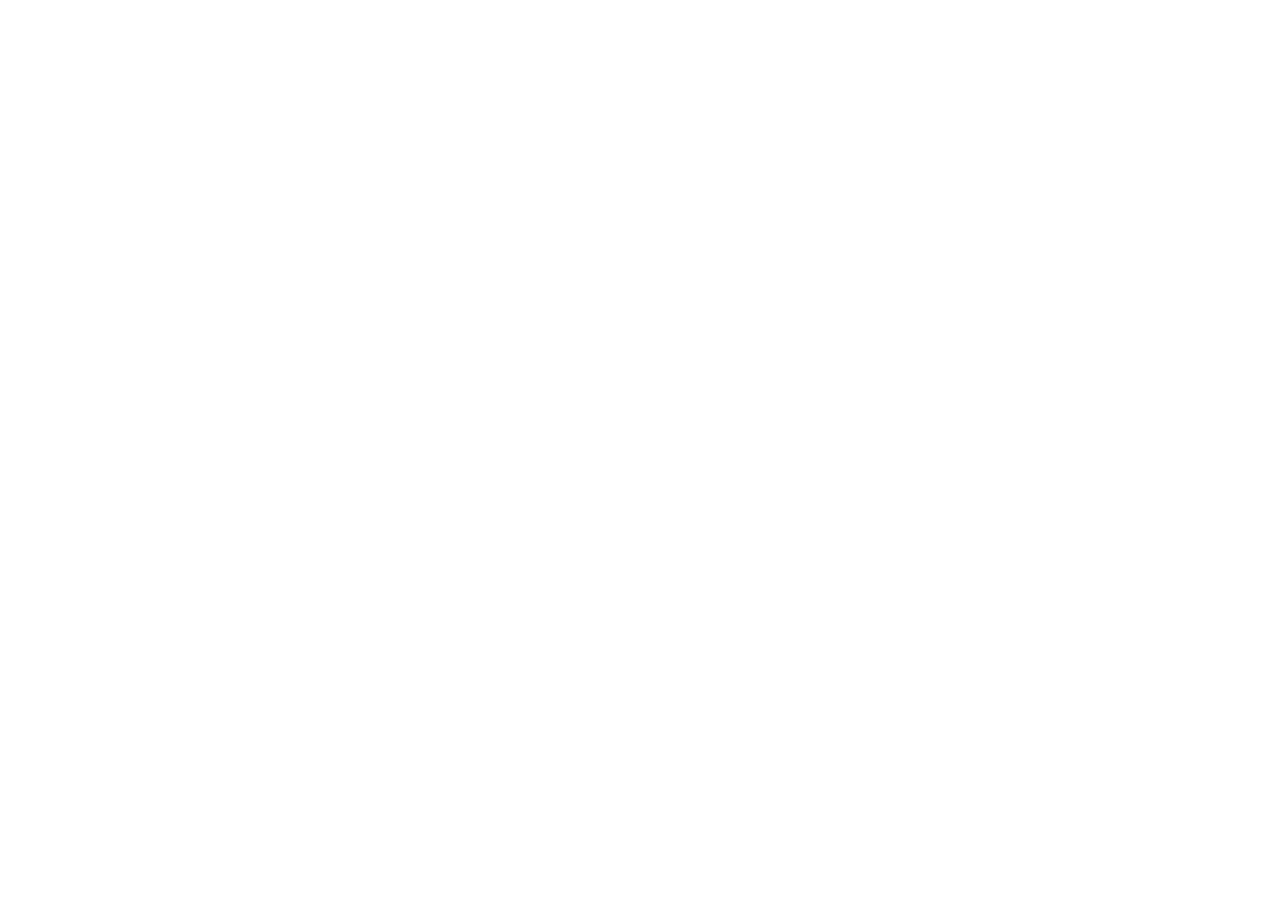
==== index.html @ b0ca8a4c "add index.html" ====
<!DOCTYPE html>
<html lang="en">
<head>
    <meta charset="UTF-8">
    <meta name="viewport" content="width=device-width, initial-scale=1.0">
    <title>Document</title>
</head>
<body>
    
</body>
</html>
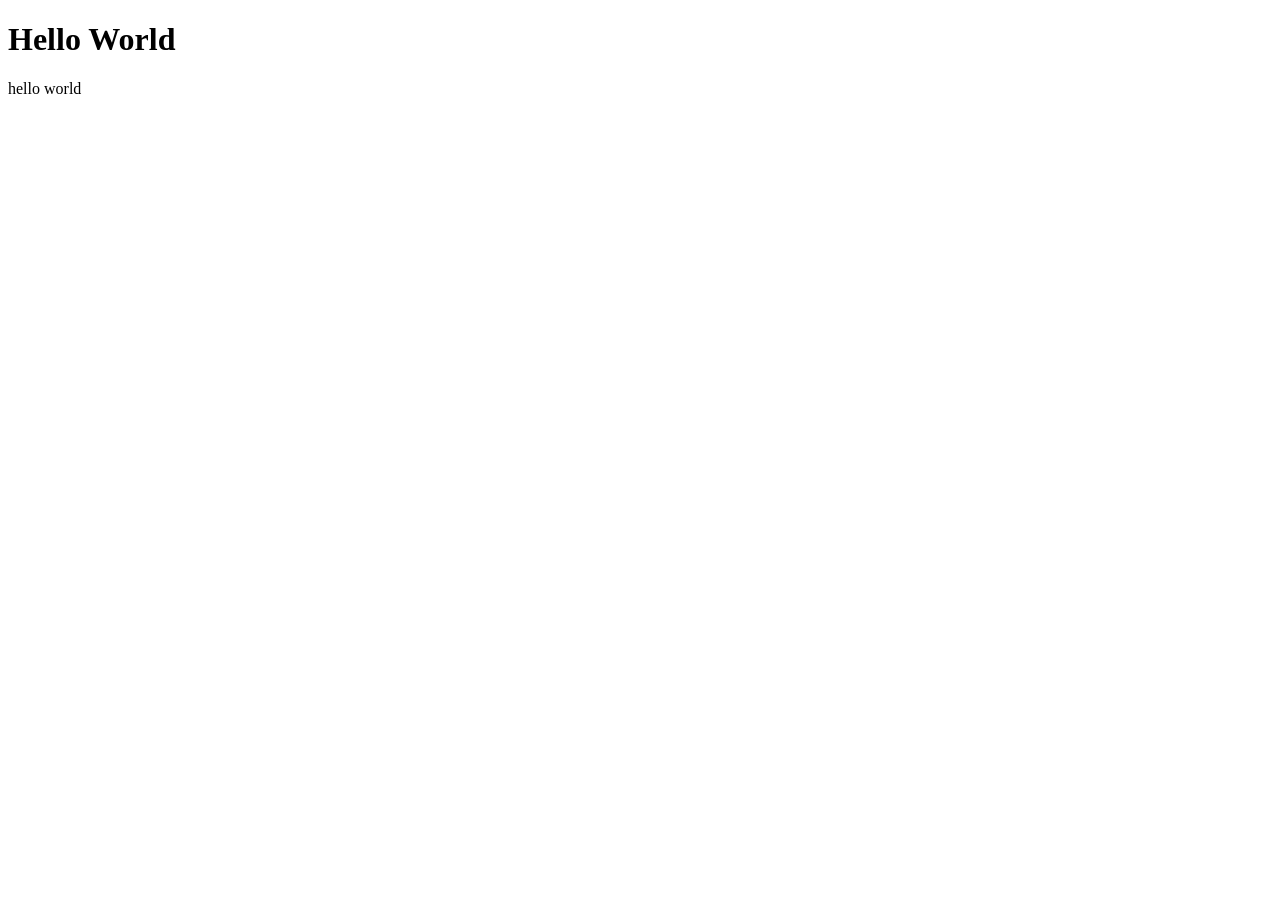
==== commit c737adf4: "feat: add heading and paragraph elements to index.html" ====
--- a/index.html
+++ b/index.html
@@ -6,6 +6,7 @@
     <title>Document</title>
 </head>
 <body>
-    
+    <h1>Hello World</h1>
+    <p>hello world</p>
 </body>
 </html>
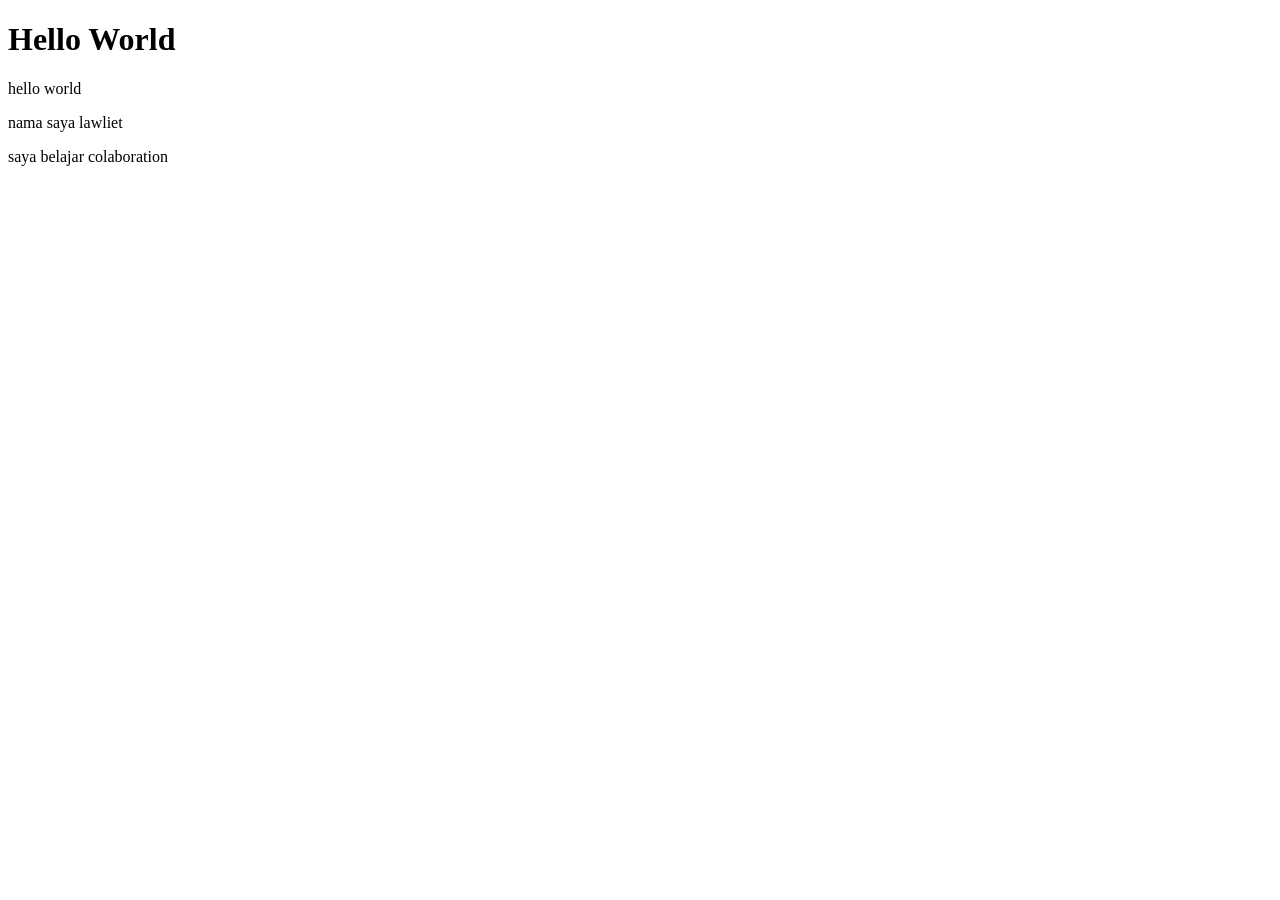
==== commit c1898640: "feat: add introduction and purpose paragraphs to index.html" ====
--- a/index.html
+++ b/index.html
@@ -8,5 +8,7 @@
 <body>
     <h1>Hello World</h1>
     <p>hello world</p>
+    <p>nama saya lawliet</p>
+    <p>saya belajar colaboration</p>
 </body>
 </html>
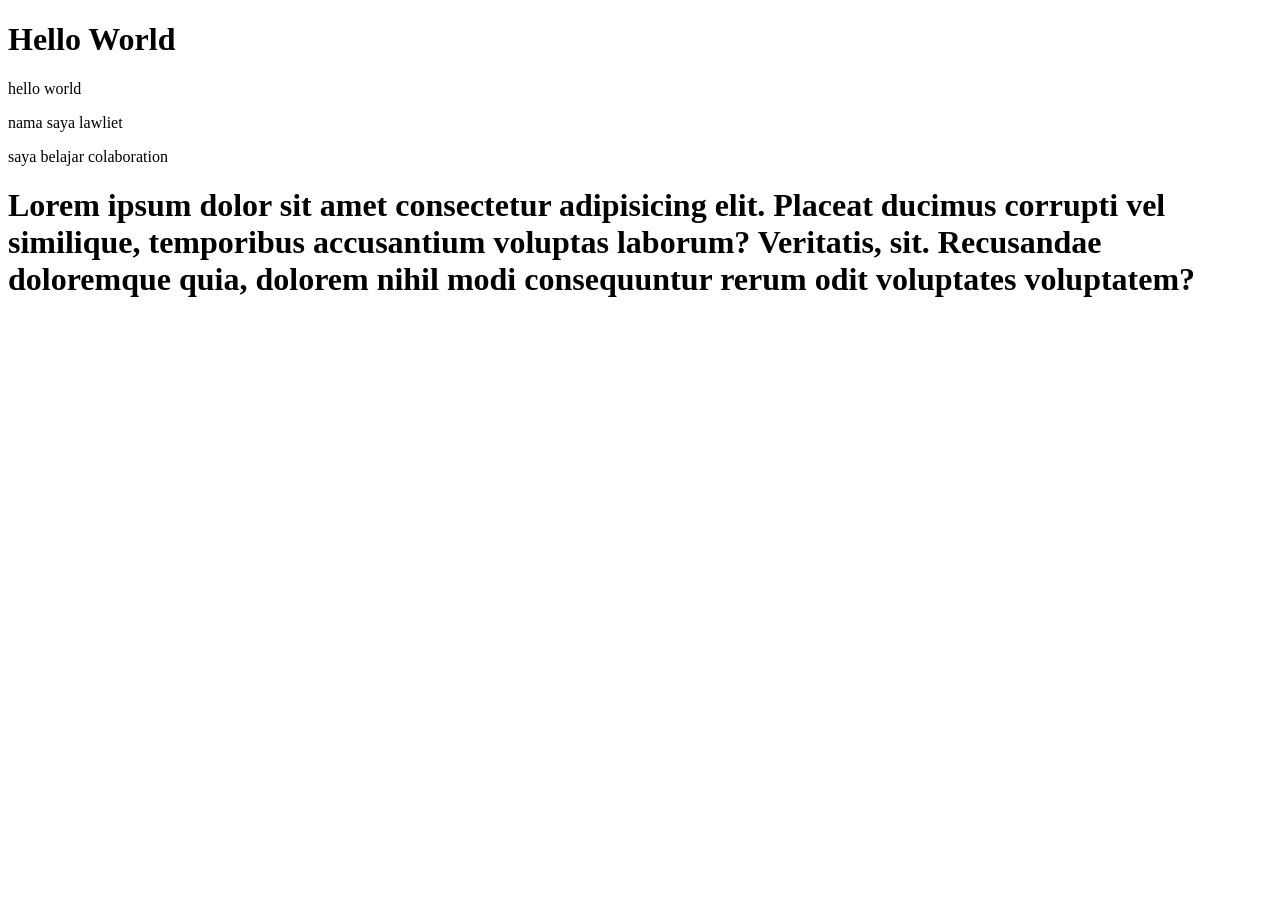
==== commit e888b47d: "feat: add placeholder content section to index.html" ====
--- a/index.html
+++ b/index.html
@@ -10,5 +10,8 @@
     <p>hello world</p>
     <p>nama saya lawliet</p>
     <p>saya belajar colaboration</p>
+
+    <!-- fitur tambahan -->
+    <h1>Lorem ipsum dolor sit amet consectetur adipisicing elit. Placeat ducimus corrupti vel similique, temporibus accusantium voluptas laborum? Veritatis, sit. Recusandae doloremque quia, dolorem nihil modi consequuntur rerum odit voluptates voluptatem?</h1>
 </body>
 </html>
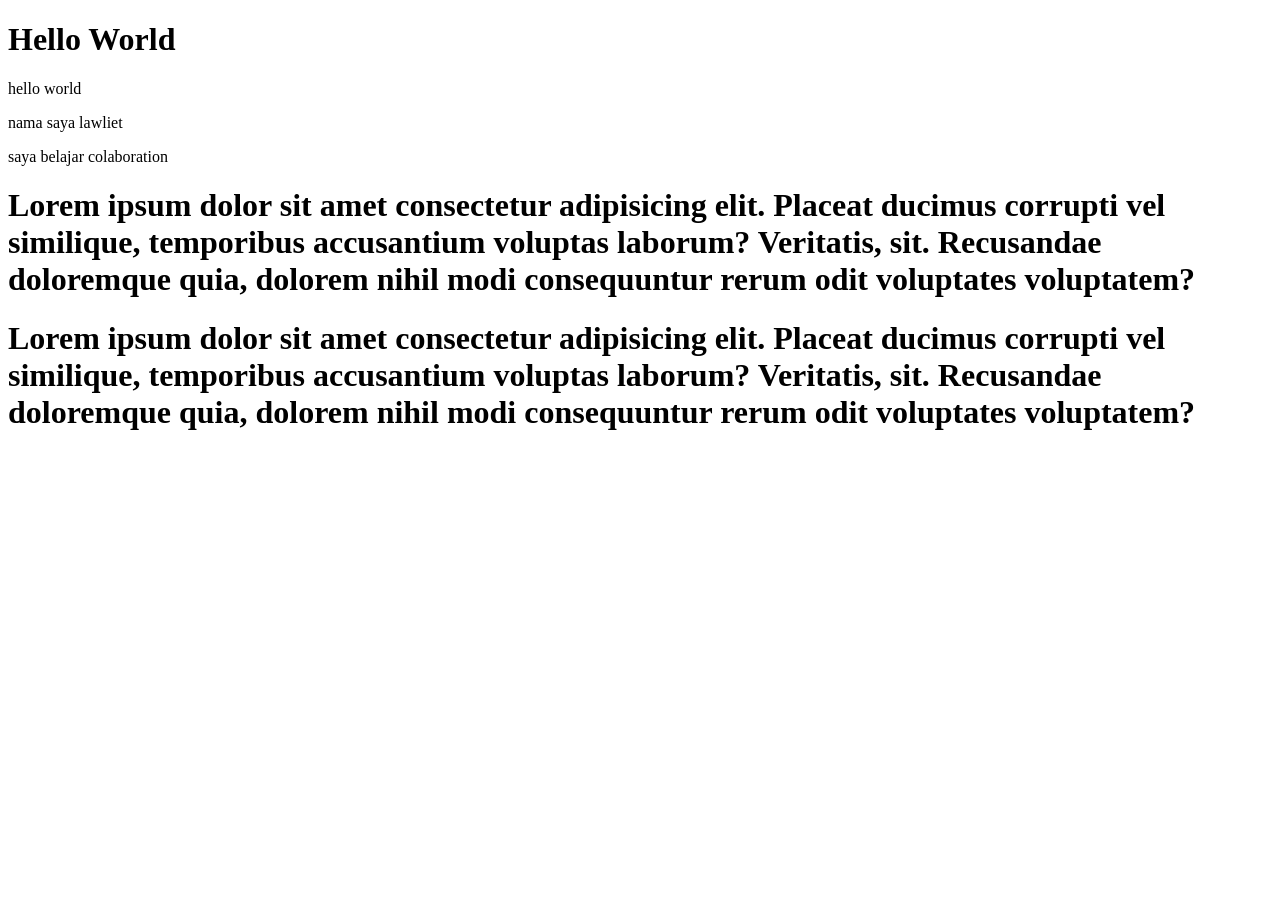
==== commit 63ead448: "feat: add duplicate dummy heading to index.html" ====
--- a/index.html
+++ b/index.html
@@ -13,5 +13,8 @@
 
     <!-- fitur tambahan -->
     <h1>Lorem ipsum dolor sit amet consectetur adipisicing elit. Placeat ducimus corrupti vel similique, temporibus accusantium voluptas laborum? Veritatis, sit. Recusandae doloremque quia, dolorem nihil modi consequuntur rerum odit voluptates voluptatem?</h1>
+
+    <!-- fitur tambahan -->
+    <h1>Lorem ipsum dolor sit amet consectetur adipisicing elit. Placeat ducimus corrupti vel similique, temporibus accusantium voluptas laborum? Veritatis, sit. Recusandae doloremque quia, dolorem nihil modi consequuntur rerum odit voluptates voluptatem?</h1>
 </body>
 </html>
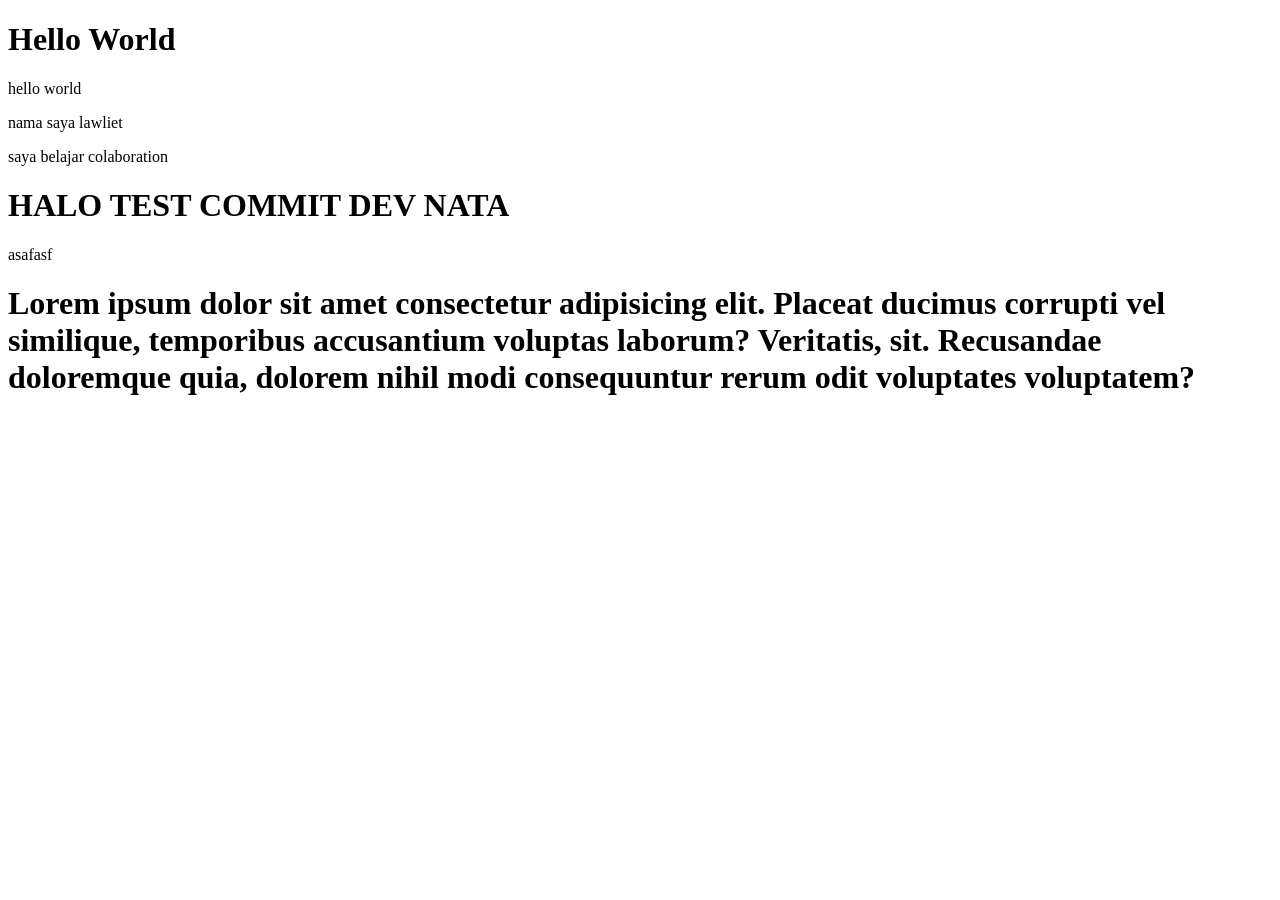
==== commit 238d5cd6: "FIRST commit" ====
--- a/index.html
+++ b/index.html
@@ -12,9 +12,8 @@
     <p>saya belajar colaboration</p>
 
     <!-- fitur tambahan -->
-    <h1>Lorem ipsum dolor sit amet consectetur adipisicing elit. Placeat ducimus corrupti vel similique, temporibus accusantium voluptas laborum? Veritatis, sit. Recusandae doloremque quia, dolorem nihil modi consequuntur rerum odit voluptates voluptatem?</h1>
-
-    <!-- fitur tambahan -->
+    <h1> HALO TEST COMMIT DEV NATA</h1>
+    <!-- fitur tambahan -->asafasf
     <h1>Lorem ipsum dolor sit amet consectetur adipisicing elit. Placeat ducimus corrupti vel similique, temporibus accusantium voluptas laborum? Veritatis, sit. Recusandae doloremque quia, dolorem nihil modi consequuntur rerum odit voluptates voluptatem?</h1>
 </body>
 </html>
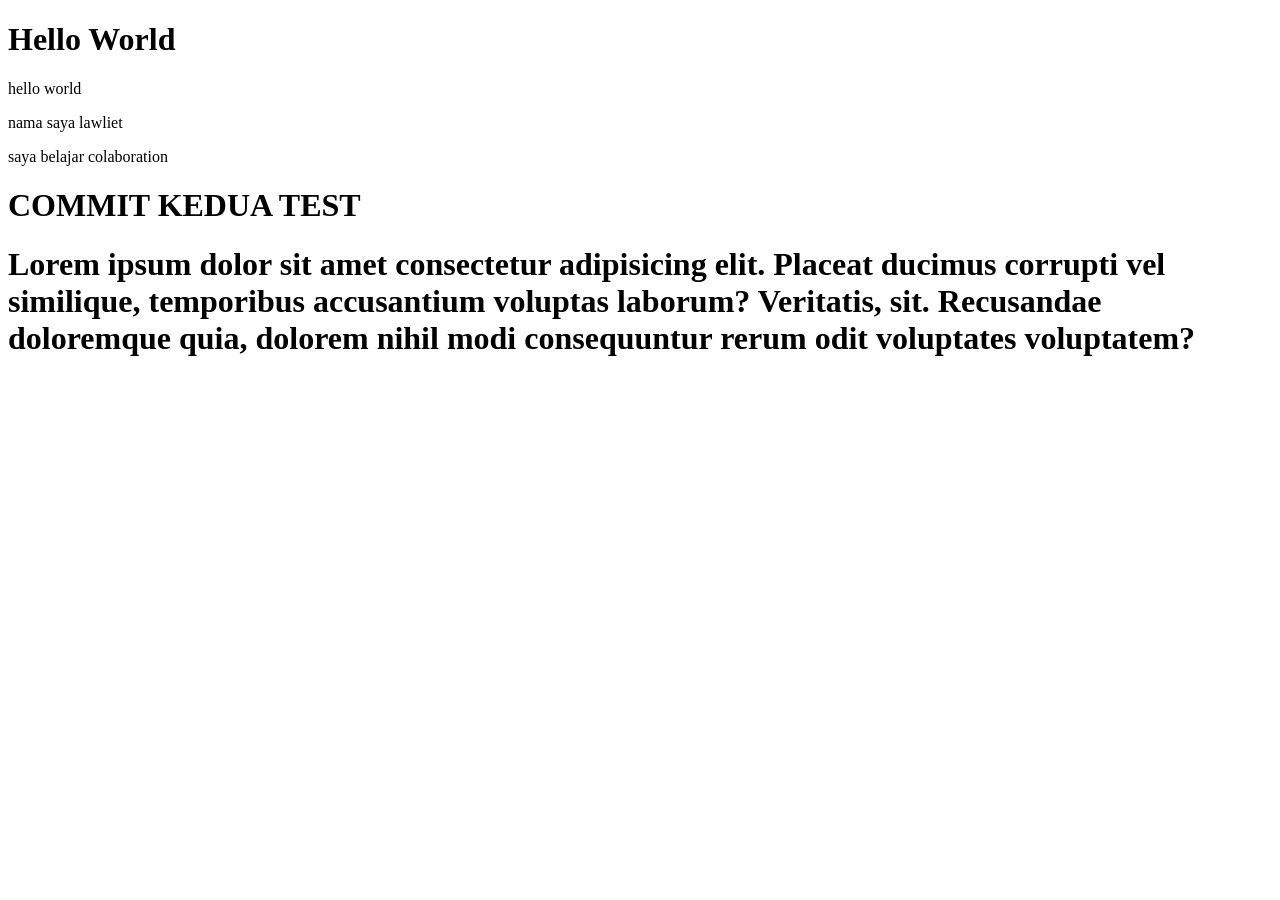
==== commit a3904aff: "git commit 2" ====
--- a/index.html
+++ b/index.html
@@ -12,8 +12,8 @@
     <p>saya belajar colaboration</p>
 
     <!-- fitur tambahan -->
-    <h1> HALO TEST COMMIT DEV NATA</h1>
-    <!-- fitur tambahan -->asafasf
+    <h1> COMMIT KEDUA TEST</h1>
+    <!-- fitur tambahan -->
     <h1>Lorem ipsum dolor sit amet consectetur adipisicing elit. Placeat ducimus corrupti vel similique, temporibus accusantium voluptas laborum? Veritatis, sit. Recusandae doloremque quia, dolorem nihil modi consequuntur rerum odit voluptates voluptatem?</h1>
 </body>
 </html>
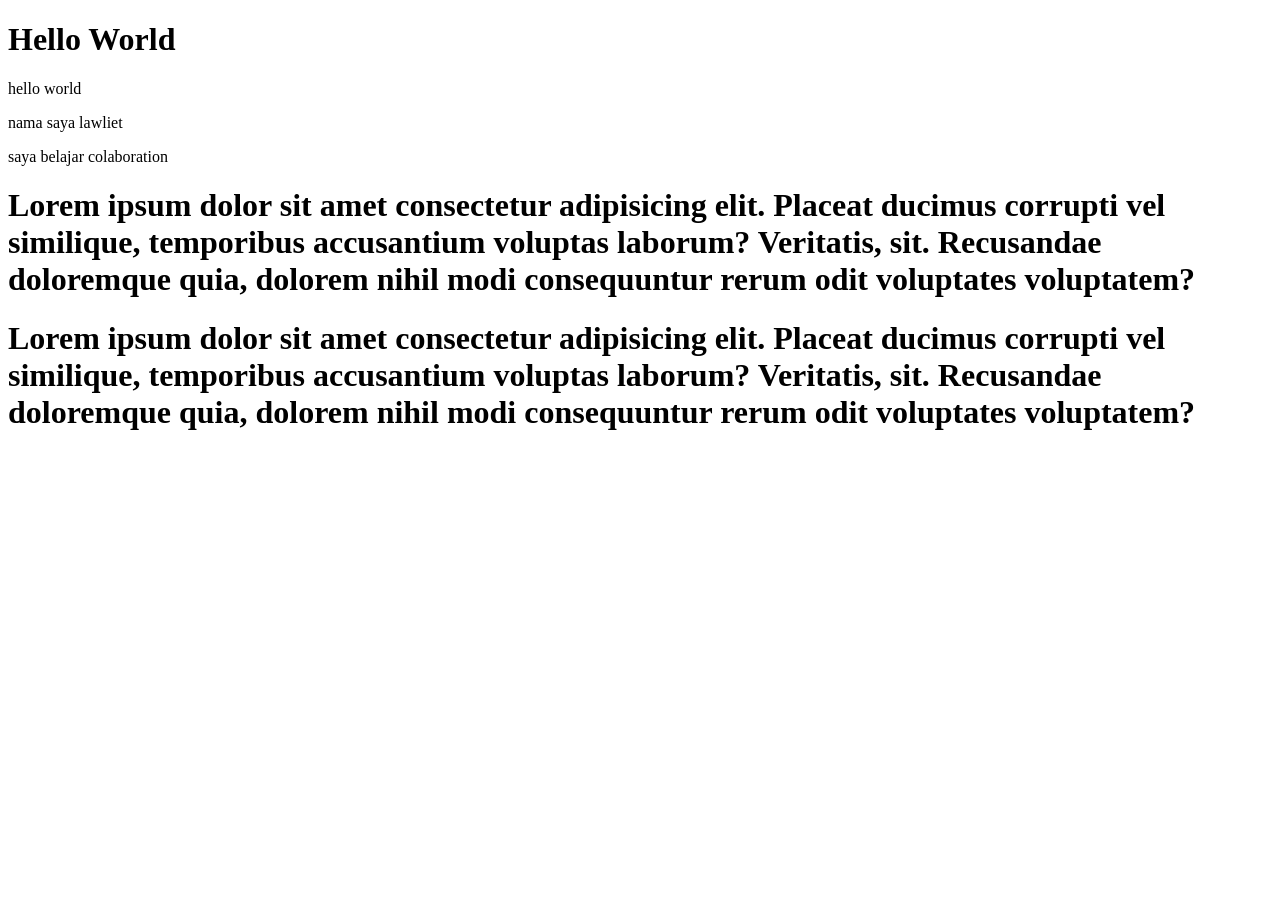
==== commit 77848b9a: "test" ====
--- a/index.html
+++ b/index.html
@@ -12,7 +12,8 @@
     <p>saya belajar colaboration</p>
 
     <!-- fitur tambahan -->
-    <h1> COMMIT KEDUA TEST</h1>
+    <h1>Lorem ipsum dolor sit amet consectetur adipisicing elit. Placeat ducimus corrupti vel similique, temporibus accusantium voluptas laborum? Veritatis, sit. Recusandae doloremque quia, dolorem nihil modi consequuntur rerum odit voluptates voluptatem?</h1>
+
     <!-- fitur tambahan -->
     <h1>Lorem ipsum dolor sit amet consectetur adipisicing elit. Placeat ducimus corrupti vel similique, temporibus accusantium voluptas laborum? Veritatis, sit. Recusandae doloremque quia, dolorem nihil modi consequuntur rerum odit voluptates voluptatem?</h1>
 </body>
